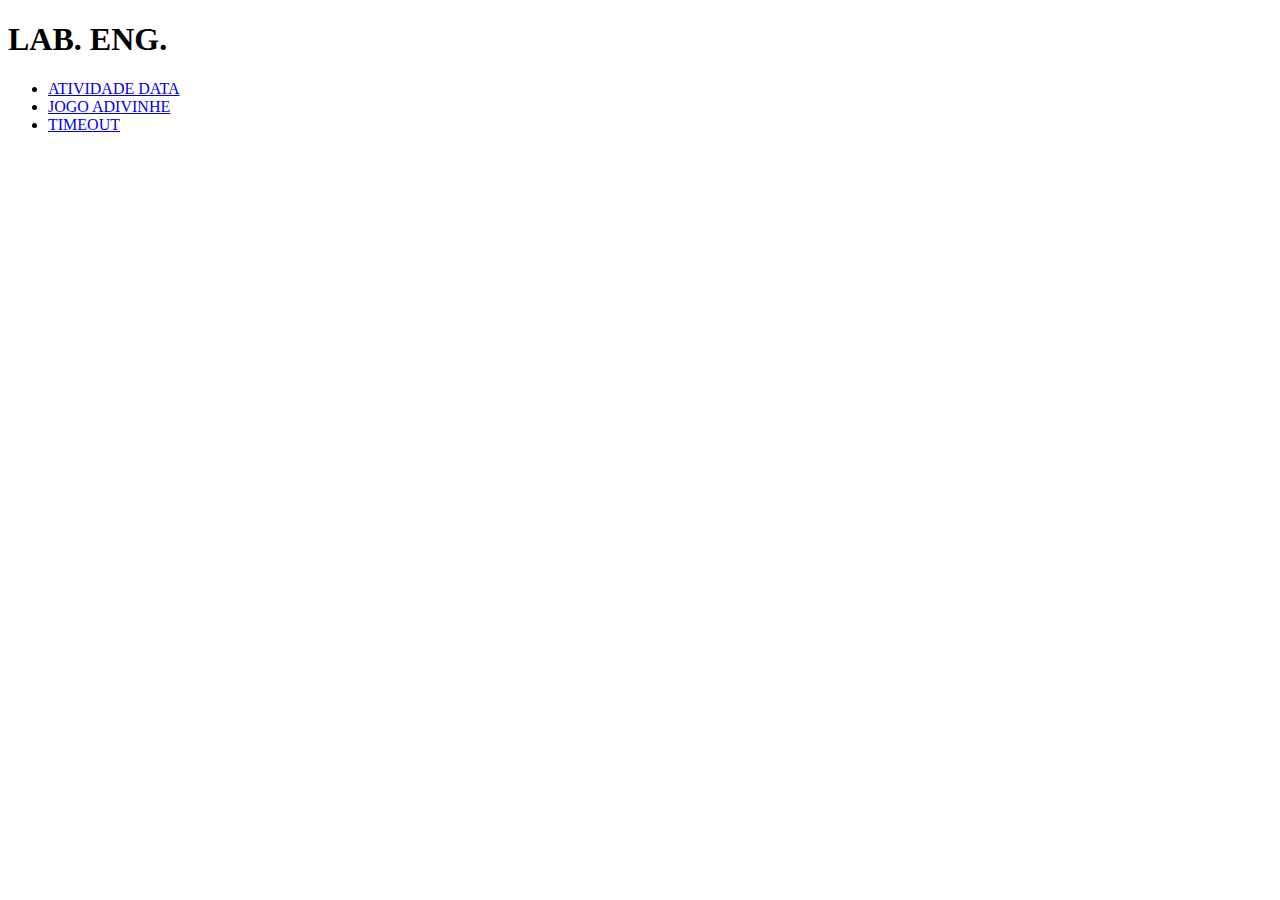
==== index.html @ 1357089f "commit" ====
<!DOCTYPE html>
<html lang="en">

<head>
    <meta charset="UTF-8">
    
    <meta http-equiv="X-UA-Compatible" content="IE=edge">
    <meta name="viewport" content="width=device-width, initial-scale=1.0">
    <title>ENG</title>
</head>

<body>
    <h1>
        LAB. ENG.
    </h1>
    <div>
        <ul>
            <li><a href="/atividade_data/date.html"> ATIVIDADE DATA</a> </li>
            <li><a href="/jogo_adivinhe/jogo.html"> JOGO ADIVINHE</a> </li>
            <li><a href="/timeout/"> TIMEOUT</a> </li>
        </ul>
    </div>
</body>

</html>
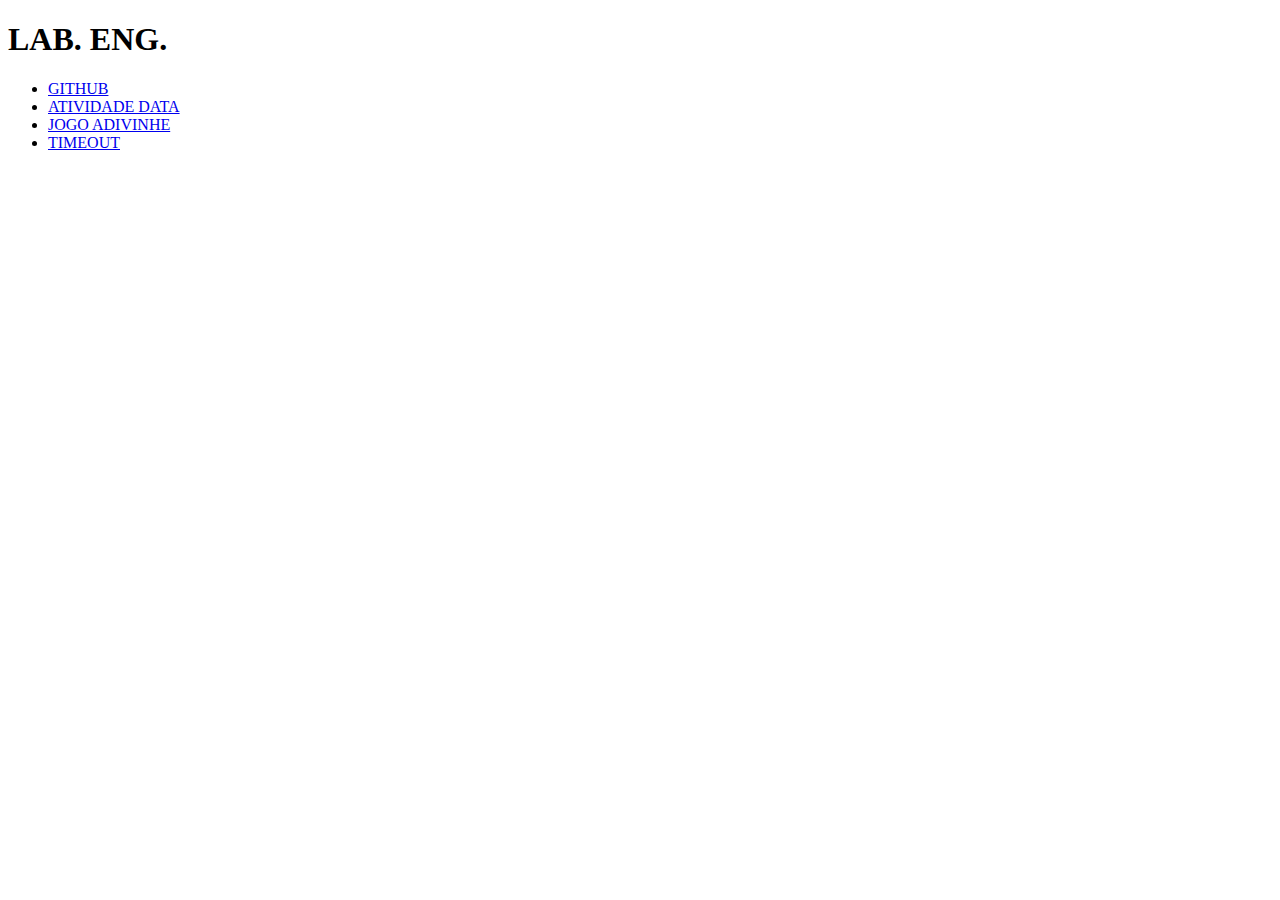
==== commit 7f5dbce8: "COMMIT" ====
--- a/index.html
+++ b/index.html
@@ -15,9 +15,10 @@
     </h1>
     <div>
         <ul>
-            <li><a href="/atividade_data/date.html"> ATIVIDADE DATA</a> </li>
-            <li><a href="/jogo_adivinhe/jogo.html"> JOGO ADIVINHE</a> </li>
-            <li><a href="/timeout/"> TIMEOUT</a> </li>
+            <li><a href="https://github.com/luis4PF/LabEngenhariaDeSoftware"> GITHUB</a> </li>
+            <li><a href="atividade_data/date.html"> ATIVIDADE DATA</a> </li>
+            <li><a href="jogo/index.html"> JOGO ADIVINHE</a> </li>
+            <li><a href="timeout/index.html"> TIMEOUT</a> </li>
         </ul>
     </div>
 </body>
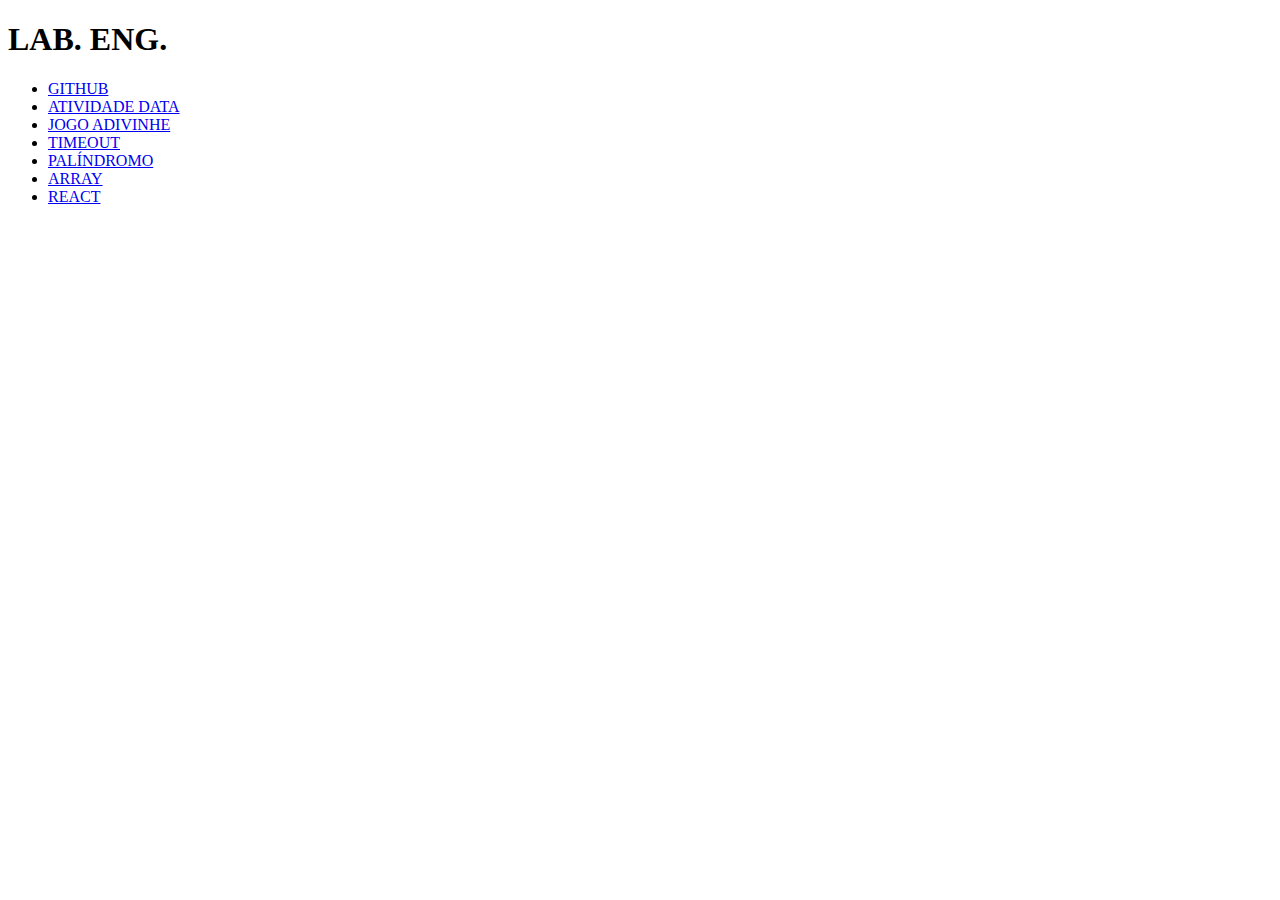
==== commit ad0b121d: "commit" ====
--- a/index.html
+++ b/index.html
@@ -19,6 +19,9 @@
             <li><a href="atividade_data/date.html"> ATIVIDADE DATA</a> </li>
             <li><a href="jogo/index.html"> JOGO ADIVINHE</a> </li>
             <li><a href="timeout/index.html"> TIMEOUT</a> </li>
+            <li><a href="palindromo/index.html"> PALÍNDROMO</a> </li>
+            <li><a href="array/"> ARRAY</a> </li>
+            <li><a href="react/index.html"> REACT</a> </li>
         </ul>
     </div>
 </body>
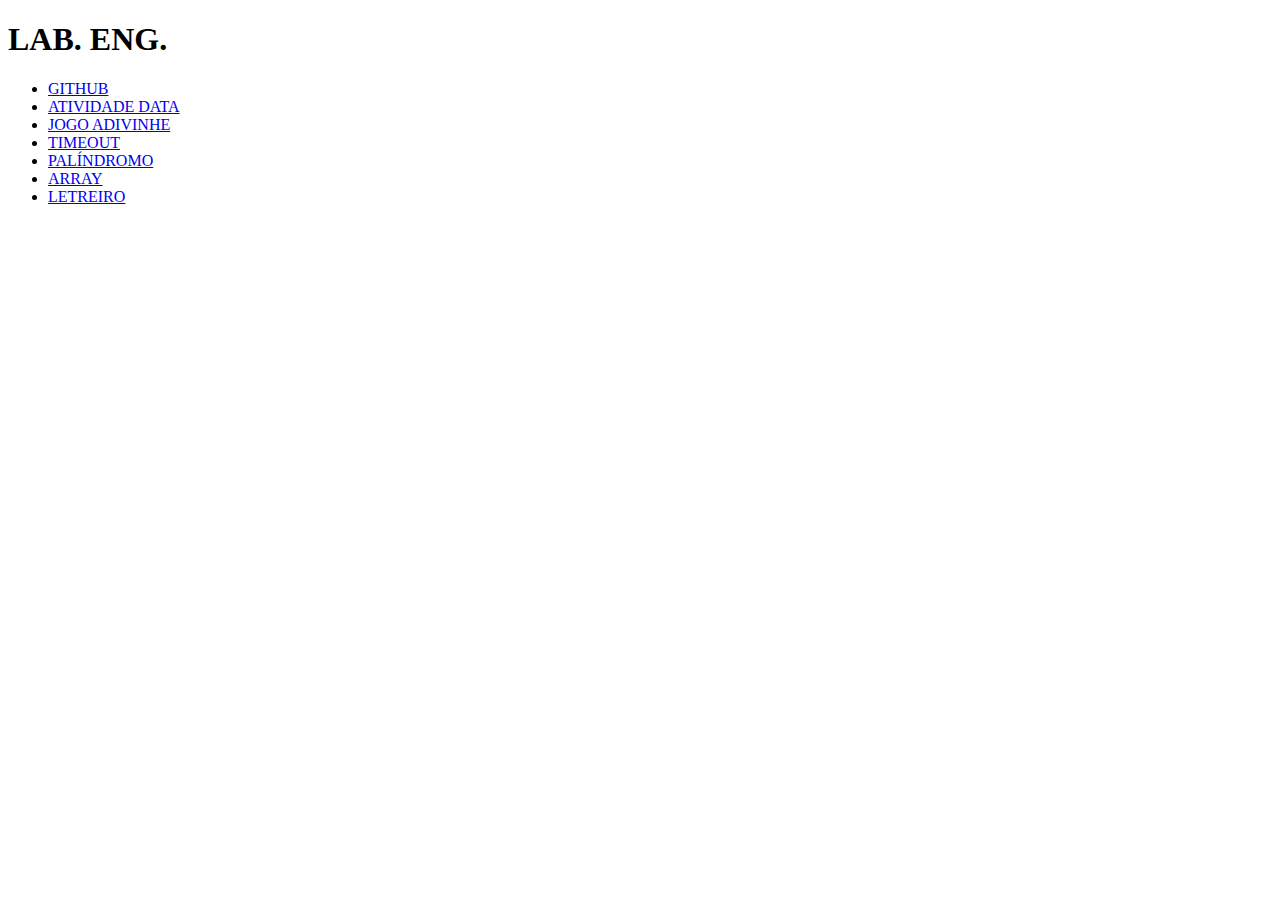
==== commit c9cc4ec0: "commit" ====
--- a/index.html
+++ b/index.html
@@ -6,22 +6,23 @@
     
     <meta http-equiv="X-UA-Compatible" content="IE=edge">
     <meta name="viewport" content="width=device-width, initial-scale=1.0">
+    <link rel="stylesheet" href="css.css">
     <title>ENG</title>
 </head>
 
 <body>
-    <h1>
+    <h1 class="animate-charcter2">
         LAB. ENG.
     </h1>
-    <div>
+    <div class="">
         <ul>
-            <li><a href="https://github.com/luis4PF/LabEngenhariaDeSoftware"> GITHUB</a> </li>
+            <li><a class="color" href="https://github.com/luis4PF/LabEngenhariaDeSoftware"> GITHUB</a> </li>
             <li><a href="atividade_data/date.html"> ATIVIDADE DATA</a> </li>
             <li><a href="jogo/index.html"> JOGO ADIVINHE</a> </li>
             <li><a href="timeout/index.html"> TIMEOUT</a> </li>
             <li><a href="palindromo/index.html"> PALÍNDROMO</a> </li>
             <li><a href="array/"> ARRAY</a> </li>
-            <li><a href="react/index.html"> REACT</a> </li>
+            <li><a href="react/index.html"> LETREIRO</a> </li>
         </ul>
     </div>
 </body>
